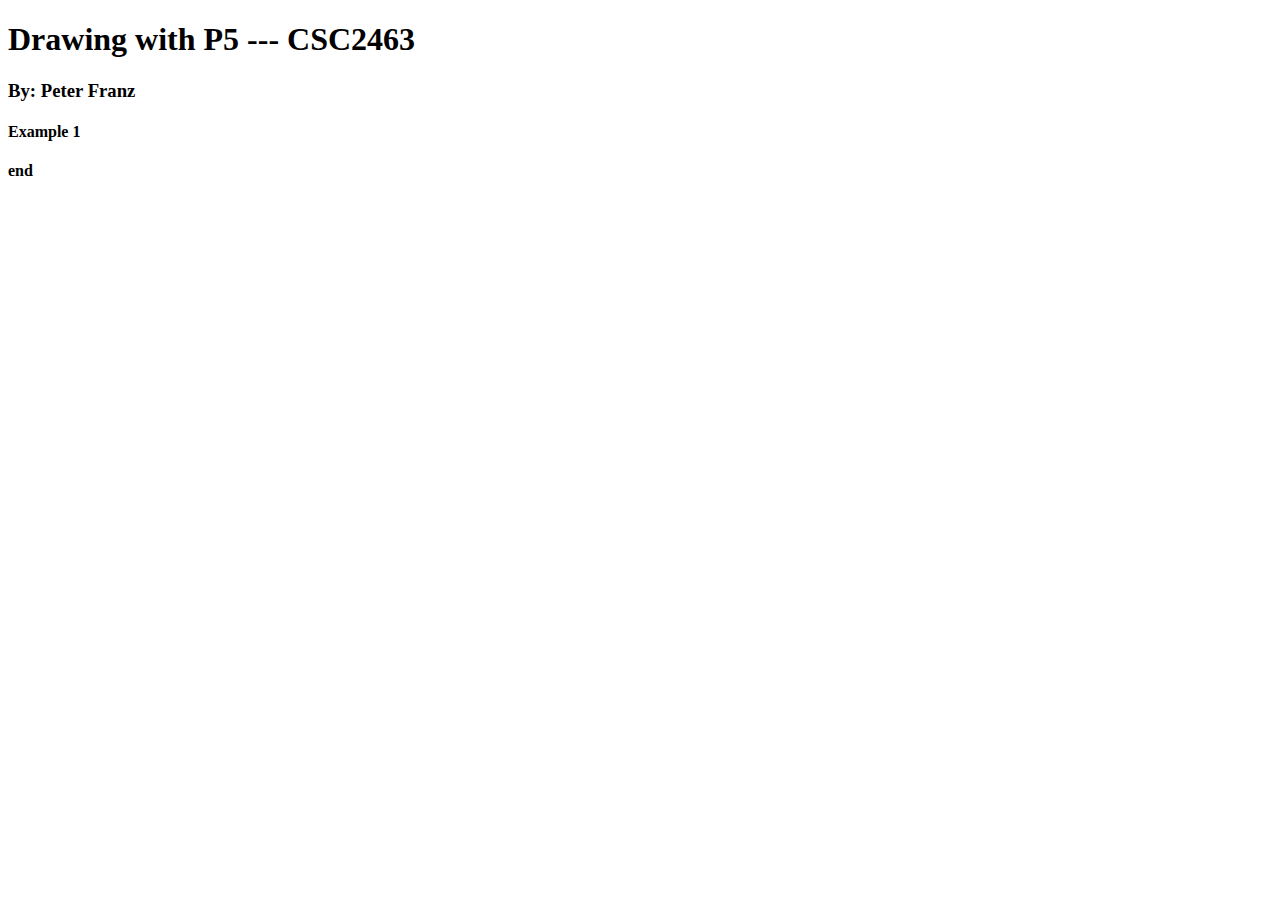
==== index.html @ 24cde59f "add circle" ====
<!DOCTYPE html>
<html lang="en">
  <head>
    <meta charset="utf-8" />
    <meta name="viewport" content="width=device-width, initial-scale=1.0">

    <title>Drawing with P5 - Peter Franz </title>

    <link rel="stylesheet" type="text/css" href="style.css">

    <script src="libraries/p5.min.js"></script>
    <script src="libraries/p5.sound.min.js"></script>
    <script src="first.js"></script>
    <script src="second.js"></script>
  </head>

  <body>
    <h1>Drawing with P5 --- CSC2463</h1>
    <h3>By: Peter Franz </h3>
    <h4>Example 1<h4>
    <div id="first"></div>
    <p> end </p>
    <div id="second"></div>
  </body>
</html>
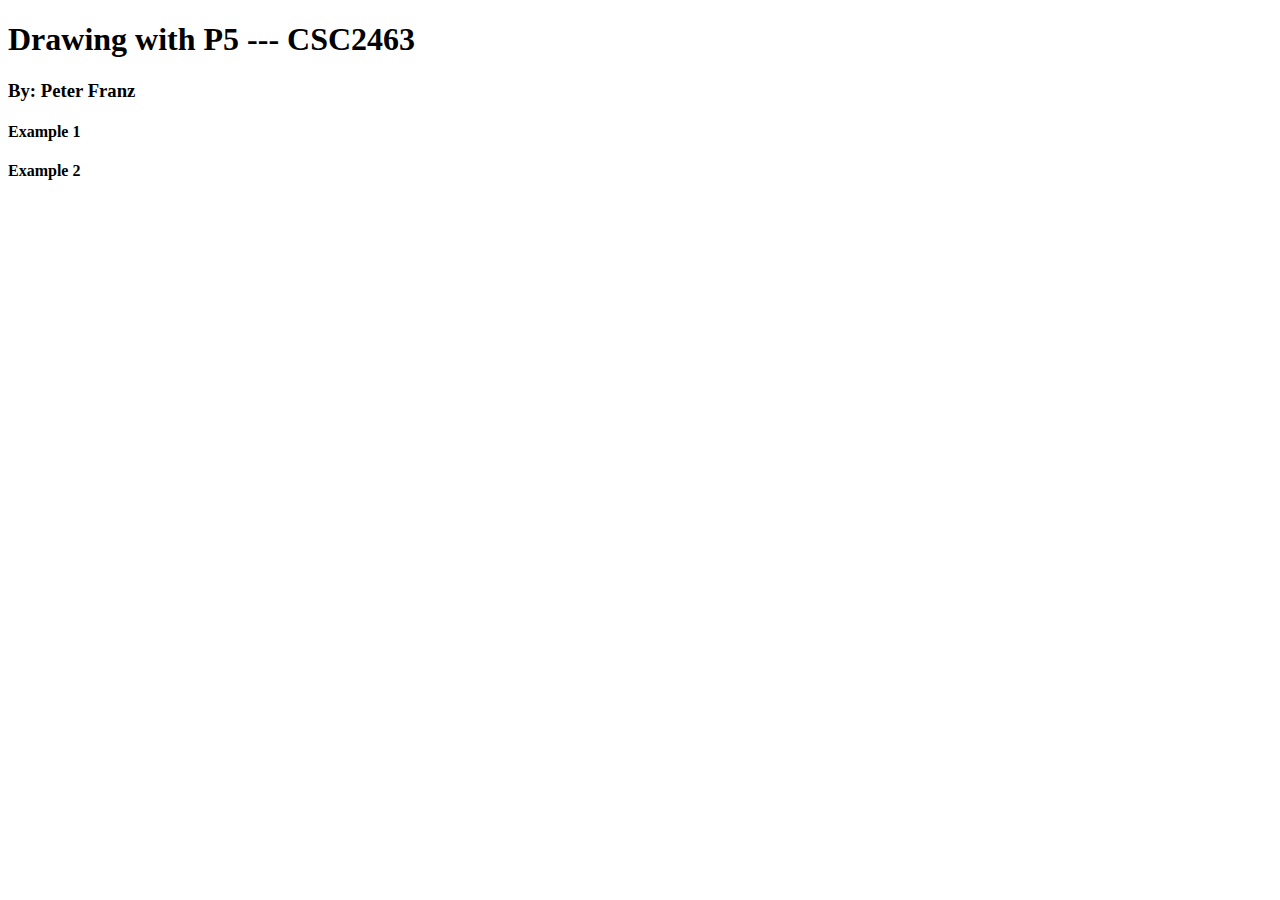
==== commit c1c32601: "add example 2" ====
--- a/index.html
+++ b/index.html
@@ -19,7 +19,7 @@
     <h3>By: Peter Franz </h3>
     <h4>Example 1<h4>
     <div id="first"></div>
-    <p> end </p>
+    <p> Example 2 </p>
     <div id="second"></div>
   </body>
 </html>
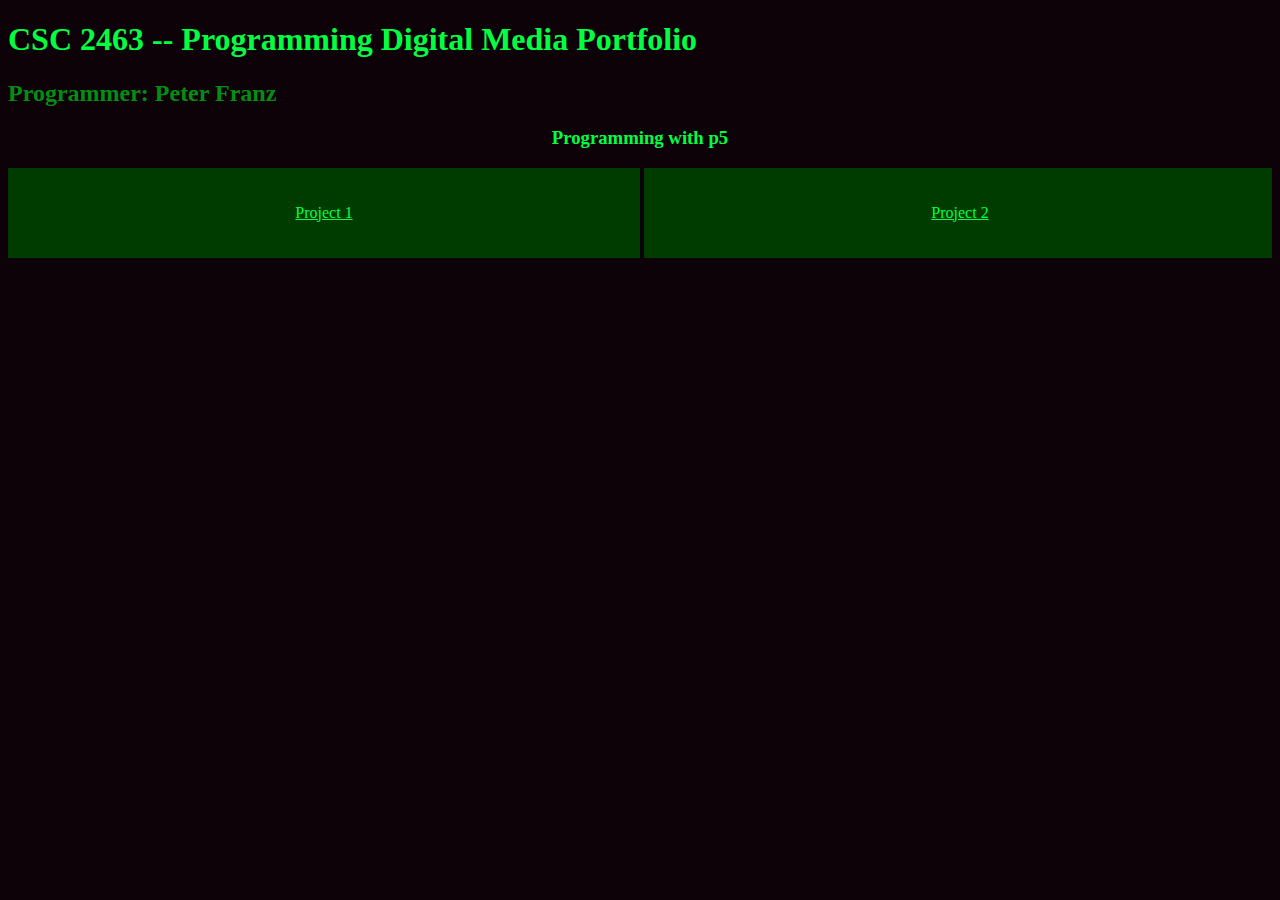
==== commit cb538093: "add styling to home page" ====
--- a/index.html
+++ b/index.html
@@ -4,22 +4,25 @@
     <meta charset="utf-8" />
     <meta name="viewport" content="width=device-width, initial-scale=1.0">
 
-    <title>Drawing with P5 - Peter Franz </title>
+    <title>Peter Franz : Programming Digital Media CSC 2463 </title>
+    <h1>CSC 2463 -- Programming Digital Media Portfolio</h1>
+    <h2>Programmer: Peter Franz</h3>
 
     <link rel="stylesheet" type="text/css" href="style.css">
 
     <script src="libraries/p5.min.js"></script>
     <script src="libraries/p5.sound.min.js"></script>
-    <script src="first.js"></script>
-    <script src="second.js"></script>
+
   </head>
 
   <body>
-    <h1>Drawing with P5 --- CSC2463</h1>
-    <h3>By: Peter Franz </h3>
-    <h4>Example 1<h4>
-    <div id="first"></div>
-    <p> Example 2 </p>
-    <div id="second"></div>
+    <h3>Programming with p5</h3>
+    <div id="parent">
+      <div class="child"><a href="./prog1/">Project 1</a></div>
+      <div class="child"><a href="./prog2/"><p>Project 2</p></a></div>
+
+    </div>
+    <!-- <a href="./prog1/">Project 1</a>
+    <a href="./prog2/">Project 2</a> -->
   </body>
 </html>
--- a/style.css
+++ b/style.css
@@ -0,0 +1,36 @@
+#parent {
+    width: 100%;
+    height: 90px;
+    white-space: nowrap;
+    overflow-x: auto;
+}
+.child {
+    display: inline-flex;
+    width: 50%;
+    height: 100%;
+    background-color: #003B00;
+    justify-content: center;
+    align-items: center;
+}
+
+a {
+    color:#00FF41;
+    font-family: "ＭＳ Ｐゴシック";
+}
+
+body {
+    background-color: #0D0208;
+}
+
+h1 {
+    color: #00FF41;
+}
+
+h2 {
+    color: #008F11;
+}
+
+h3 {
+    color: #00FF41;
+    text-align: center;
+}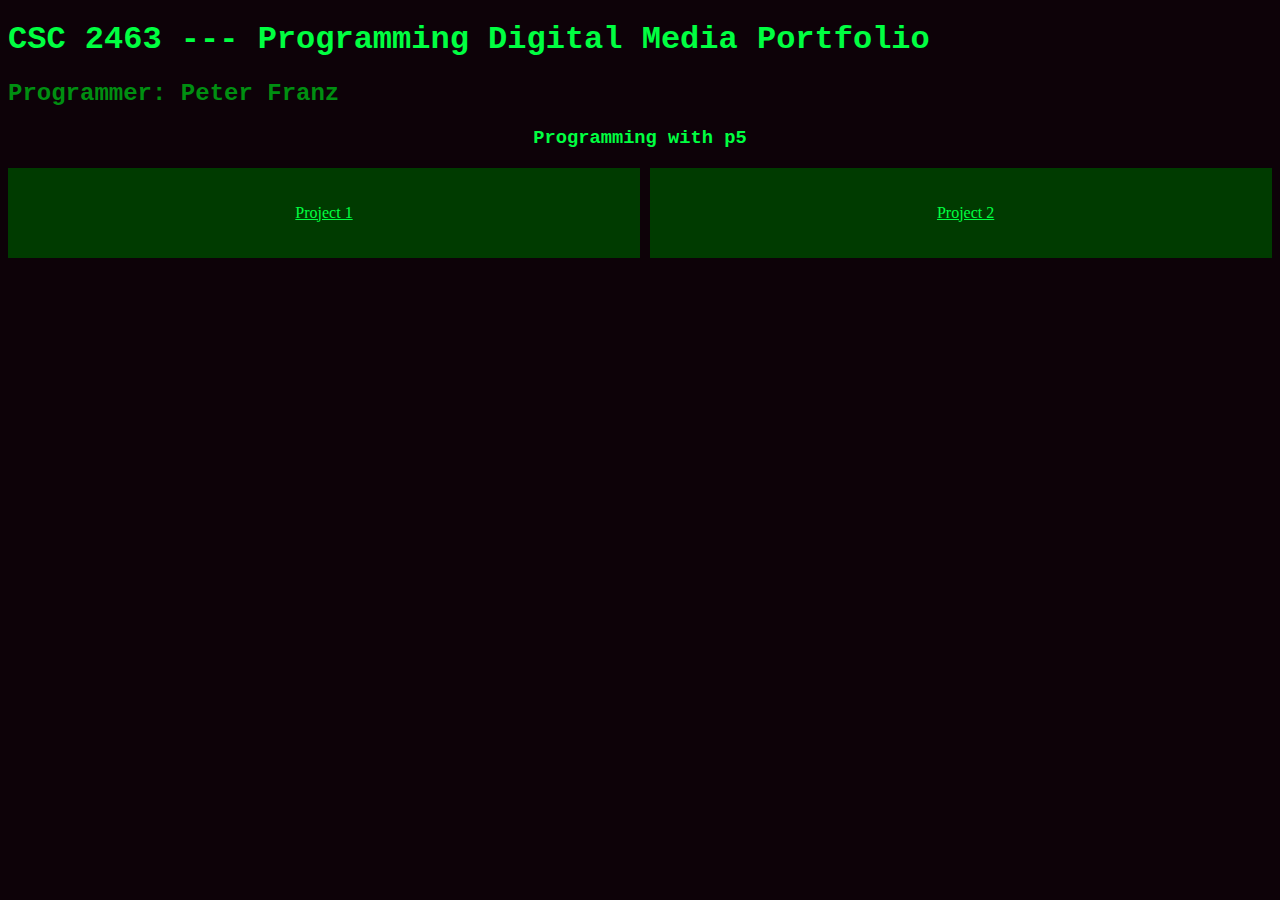
==== commit a5ef899e: "add font to home screen" ====
--- a/index.html
+++ b/index.html
@@ -5,7 +5,7 @@
     <meta name="viewport" content="width=device-width, initial-scale=1.0">
 
     <title>Peter Franz : Programming Digital Media CSC 2463 </title>
-    <h1>CSC 2463 -- Programming Digital Media Portfolio</h1>
+    <h1>CSC 2463 --- Programming Digital Media Portfolio</h1>
     <h2>Programmer: Peter Franz</h3>
 
     <link rel="stylesheet" type="text/css" href="style.css">
--- a/style.css
+++ b/style.css
@@ -20,14 +20,17 @@
 
 body {
     background-color: #0D0208;
+    font-family: 'Courier New';
 }
 
 h1 {
     color: #00FF41;
+    font-family: 'Courier New';
 }
 
 h2 {
     color: #008F11;
+    font-family: 'Courier New';
 }
 
 h3 {
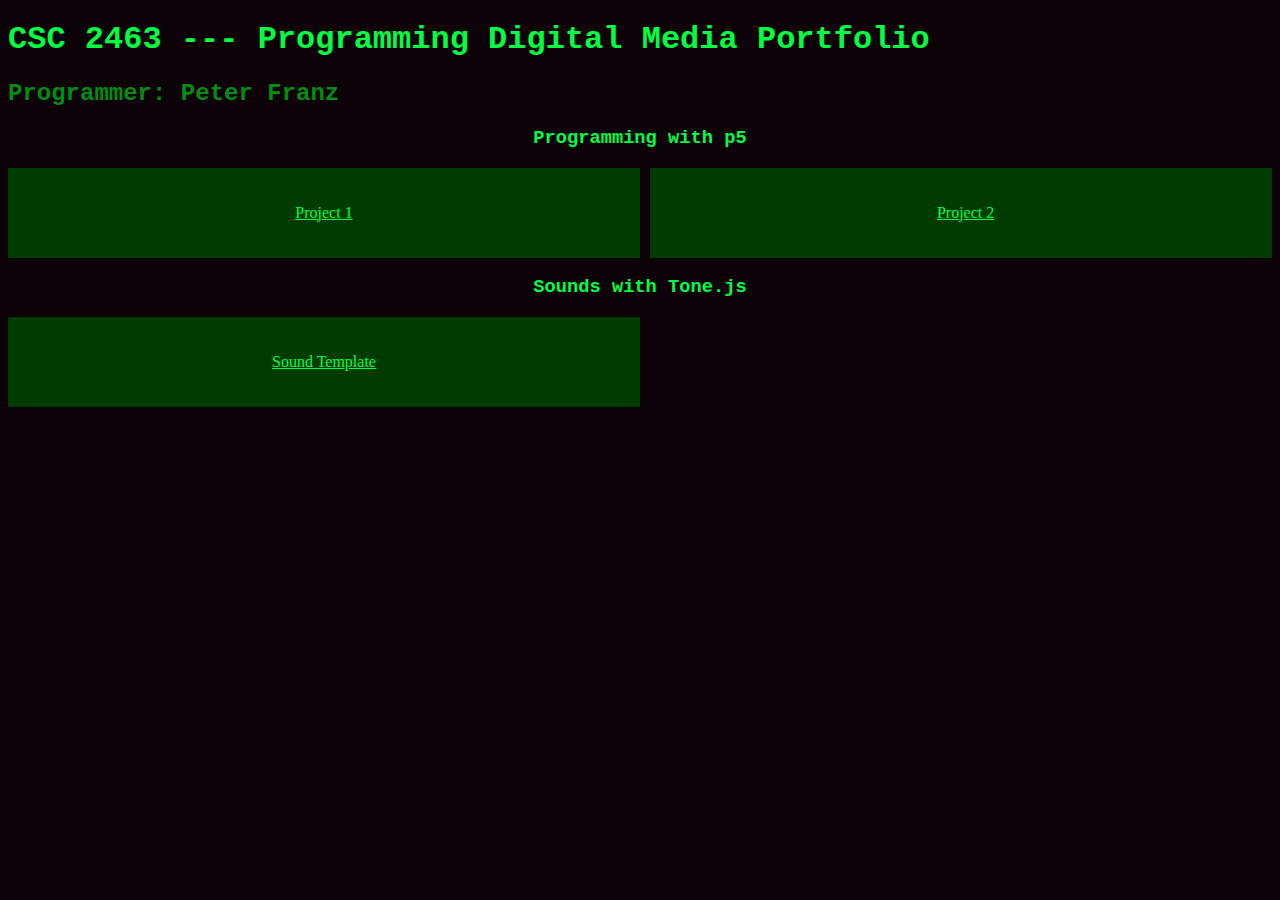
==== commit 5a32a0cf: "sound >:D" ====
--- a/index.html
+++ b/index.html
@@ -20,7 +20,14 @@
     <div id="parent">
       <div class="child"><a href="./prog1/">Project 1</a></div>
       <div class="child"><a href="./prog2/"><p>Project 2</p></a></div>
+      <div class="child"><a href="./prog3/"><p>Project 3</p></a></div>
+      <div class="child"><a href="./prog4/"><p>Project 4</p></a></div>
+    </div>
 
+
+    <h3>Sounds with Tone.js</h3>
+    <div id="parent">
+      <div class="child"><a href="./sound-template/">Sound Template</a></div>
     </div>
     <!-- <a href="./prog1/">Project 1</a>
     <a href="./prog2/">Project 2</a> -->
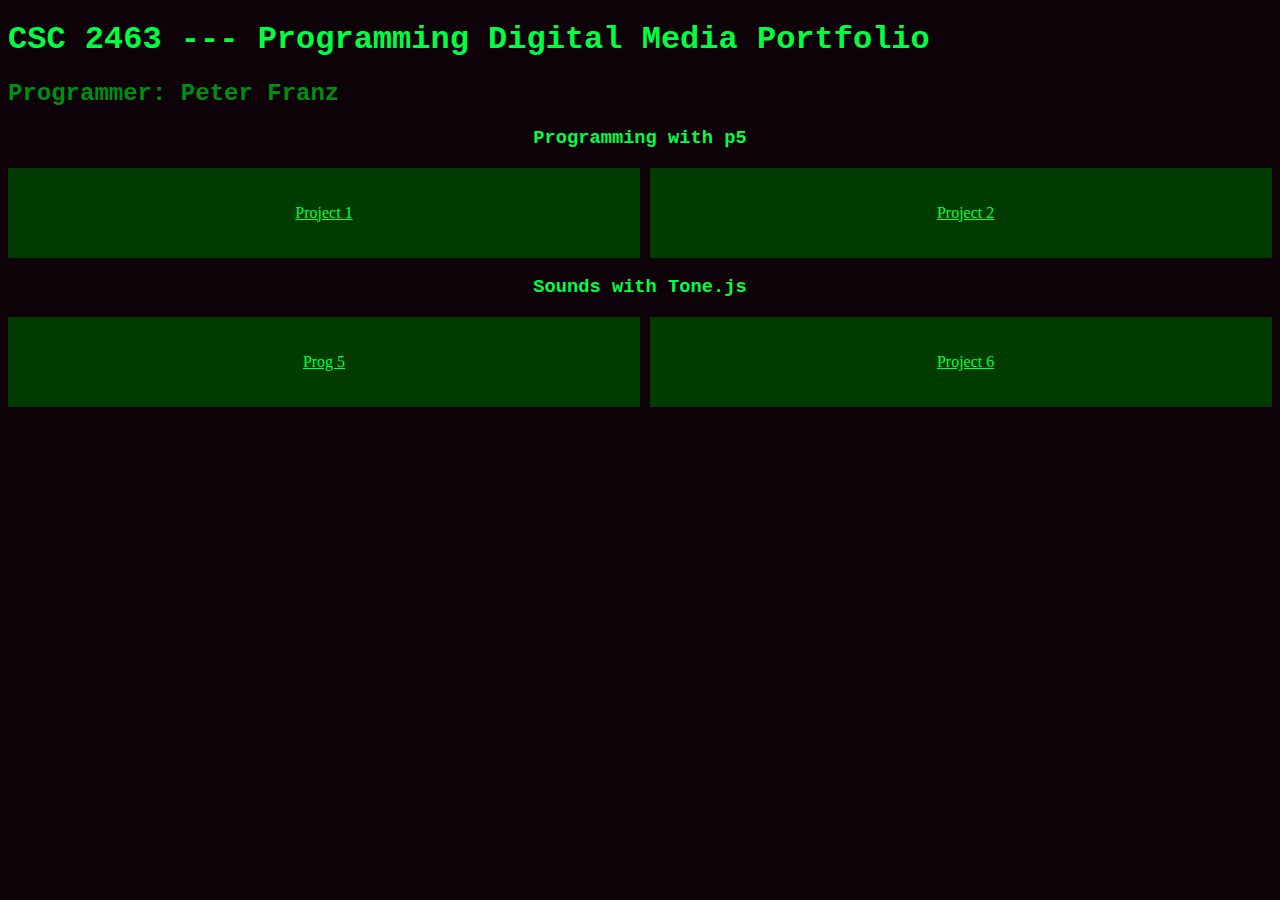
==== commit 9877d206: "add prog6" ====
--- a/index.html
+++ b/index.html
@@ -27,7 +27,8 @@
 
     <h3>Sounds with Tone.js</h3>
     <div id="parent">
-      <div class="child"><a href="./sound-template/">Sound Template</a></div>
+      <div class="child"><a href="./sound-template/">Prog 5</a></div>
+      <div class="child"><a href="./prog6/"><p>Project 6</p></a></div>
     </div>
     <!-- <a href="./prog1/">Project 1</a>
     <a href="./prog2/">Project 2</a> -->
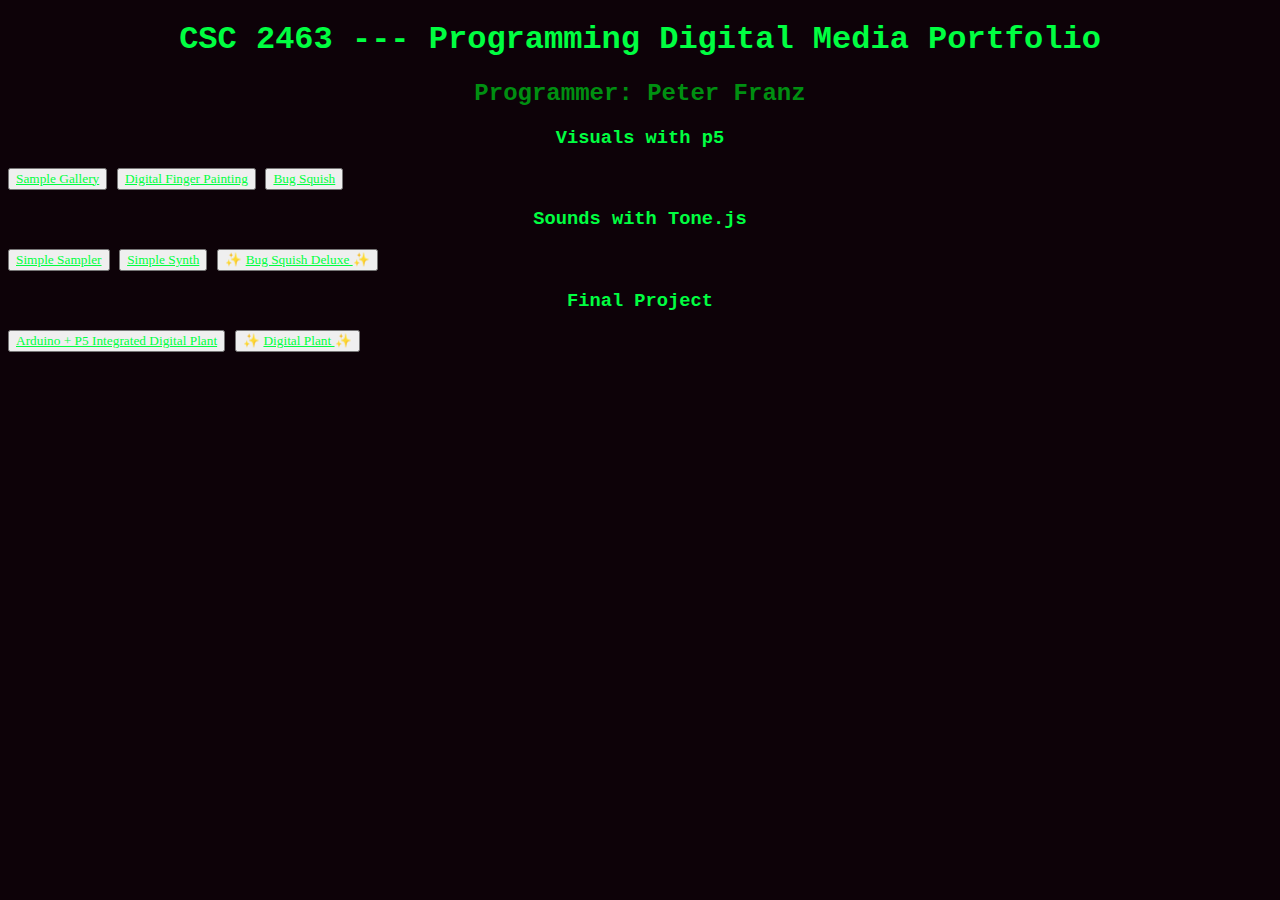
==== commit 55ca7740: "add digital plant links" ====
--- a/index.html
+++ b/index.html
@@ -3,11 +3,14 @@
   <head>
     <meta charset="utf-8" />
     <meta name="viewport" content="width=device-width, initial-scale=1.0">
+    
+    <title>Peter Franz : Programming Digital Media CSC 2463 </title>
 
-    <title>Peter Franz : Programming Digital Media CSC 2463 </title>
+    <center> 
     <h1>CSC 2463 --- Programming Digital Media Portfolio</h1>
     <h2>Programmer: Peter Franz</h3>
-
+    </center>
+    
     <link rel="stylesheet" type="text/css" href="style.css">
 
     <script src="libraries/p5.min.js"></script>
@@ -16,19 +19,28 @@
   </head>
 
   <body>
-    <h3>Programming with p5</h3>
-    <div id="parent">
-      <div class="child"><a href="./prog1/">Project 1</a></div>
-      <div class="child"><a href="./prog2/"><p>Project 2</p></a></div>
-      <div class="child"><a href="./prog3/"><p>Project 3</p></a></div>
-      <div class="child"><a href="./prog4/"><p>Project 4</p></a></div>
+    <h3>Visuals with p5</h3>
+
+    <div class="btn-group">
+      <button><a href="./prog1/">Sample Gallery</a></button>
+      <button><a href="./prog2/">Digital Finger Painting</a></button>
+      <!-- <button><a href="./prog3/">Walking Sprites</a></button> -->
+      <button><a href="./prog4/">Bug Squish</a></button>
     </div>
 
+    <h3>Sounds with Tone.js</h3>
+    <div class="btn-group">
+      <button><a href="./sound-template/">Simple Sampler</a></button>
+      <button><a href="./prog6/">Simple Synth</a></button>
+      <button>&#10024 <a href="./prog8/"> Bug Squish Deluxe </a>&#10024</button>
 
-    <h3>Sounds with Tone.js</h3>
-    <div id="parent">
-      <div class="child"><a href="./sound-template/">Prog 5</a></div>
-      <div class="child"><a href="./prog6/"><p>Project 6</p></a></div>
+    </div>
+
+    <h3>Final Project</h3>
+    <div class="btn-group">
+      <button><a href="./digital-plant/">Arduino + P5 Integrated Digital Plant</a></button>
+      <button>&#10024 <a href="./digital-plant-embed/"> Digital Plant </a>&#10024</button>
+
     </div>
     <!-- <a href="./prog1/">Project 1</a>
     <a href="./prog2/">Project 2</a> -->
